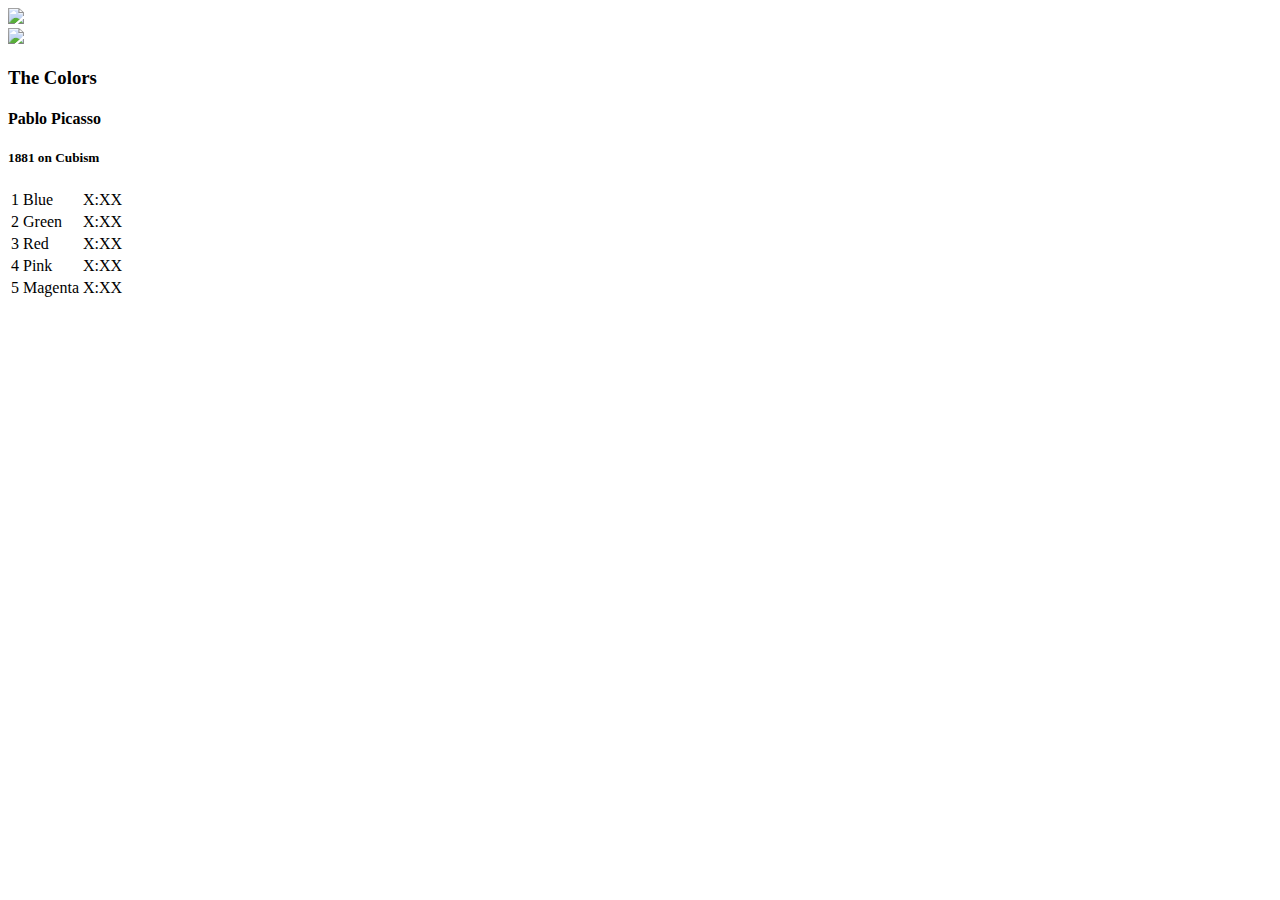
==== public/album.html @ 317a0e4a "added album" ====
<!DOCTYPE html>
 <html>
   <head>
     <title>Bloc Jams</title>
     <link rel="stylesheet" type="text/css" href="http://yui.yahooapis.com/3.17.1/build/cssreset/cssreset-min.css">
     <link href='http://fonts.googleapis.com/css?family=Open+Sans:400,800,600,700,300' rel='stylesheet' type='text/css'>
     <link rel="stylesheet" type="text/css" href="/stylesheets/app.css">
   </head>
   <body>
     <div class='nav-bar'> <!-- Nav Bar -->
       <img src="/images/blocjams.png">
     </div>

      <div class='album-container'>
        <div class='album-header-container'>
          <div>
            <img src="/images/album-placeholder.png" />
          </div>

          <div class='album-information'>
            <h3> The Colors </h3>
            <h4> Pablo Picasso </h4>
            <h5> 1881 on Cubism </h5>
          </div> 
        </div>

        <div>
          <table class='album-song-listening'>
            <tr>
              <td> 1 </td>
              <td> Blue </td>
              <td> X:XX </td>
            </tr>
            <tr>
              <td> 2 </td>
              <td> Green </td>
              <td> X:XX </td>
            </tr>
            <tr>
              <td> 3 </td>
              <td> Red </td>
              <td> X:XX </td>
            </tr>
            <tr>
              <td> 4 </td>
              <td> Pink </td>
              <td> X:XX </td>
            </tr>
            <tr>
              <td> 5 </td>
              <td> Magenta </td>
              <td> X:XX </td>
            </tr>
          </table>
        </div>

      </div>
 
   </body>
 </html>
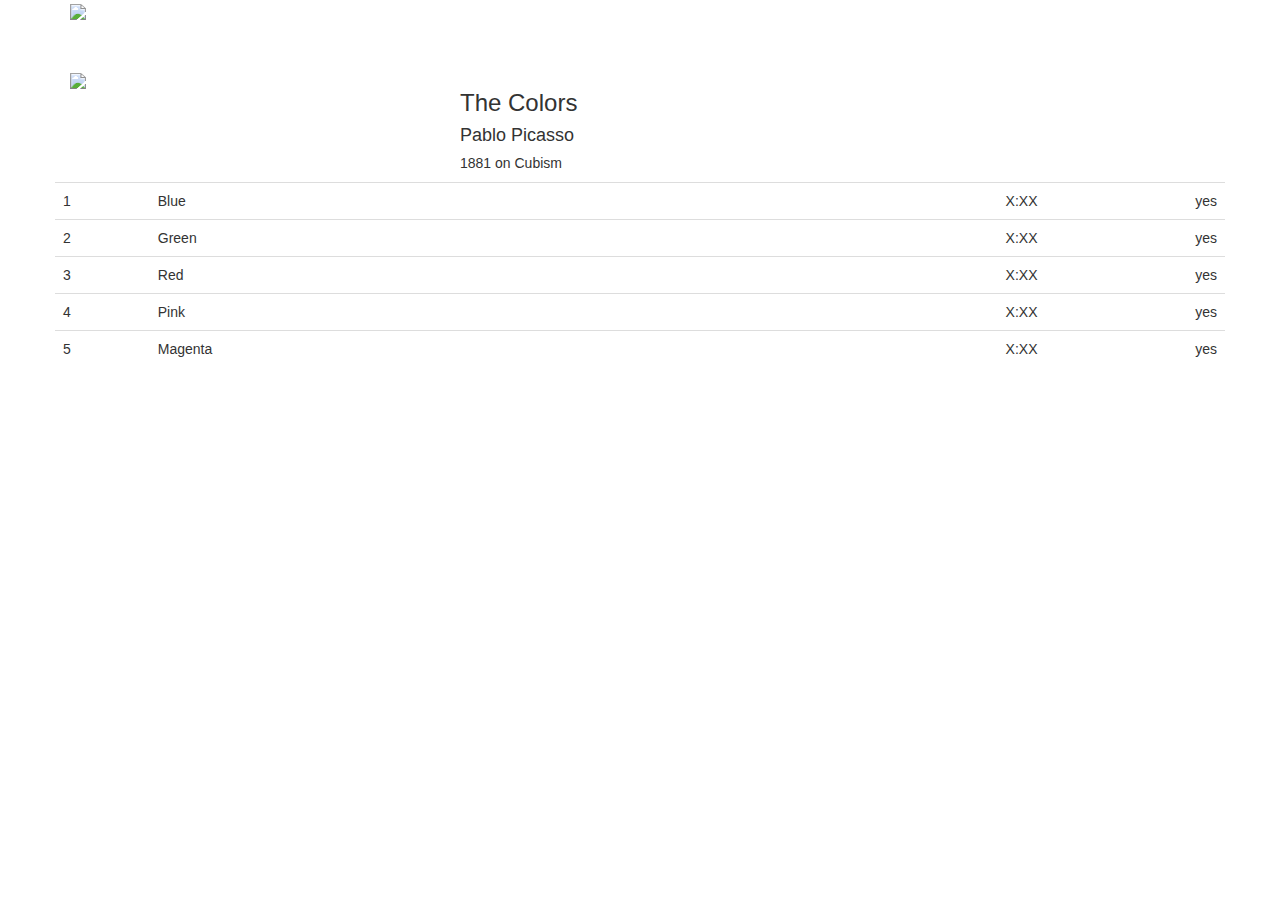
==== commit caed1c44: "Added bootstrap for grid and styles" ====
--- a/public/album.html
+++ b/public/album.html
@@ -4,52 +4,64 @@
      <title>Bloc Jams</title>
      <link rel="stylesheet" type="text/css" href="http://yui.yahooapis.com/3.17.1/build/cssreset/cssreset-min.css">
      <link href='http://fonts.googleapis.com/css?family=Open+Sans:400,800,600,700,300' rel='stylesheet' type='text/css'>
+     <link rel="stylesheet" href="//netdna.bootstrapcdn.com/bootstrap/3.1.1/css/bootstrap.min.css">
      <link rel="stylesheet" type="text/css" href="/stylesheets/app.css">
    </head>
-   <body>
-     <div class='nav-bar'> <!-- Nav Bar -->
-       <img src="/images/blocjams.png">
-     </div>
+   <body class='player'>
+      <nav class='player-header-nav navbar'>
+       <div class='container'>
+         <div class='navbar-header'> <!-- Nav Bar -->
+           <a class='logo navbar-left'>
+             <img src="/images/blocjams.png">
+           </a>
+         </div>
+       </div>
+      </nav>
 
-      <div class='album-container'>
-        <div class='album-header-container'>
-          <div>
+      <div class='album-container container'>
+       <div class='album-header-container row'> <!-- Album Header -->
+         <div class='col-md-3'> <!-- Album Image -->
             <img src="/images/album-placeholder.png" />
           </div>
 
-          <div class='album-information'>
+          <div class='album-header-information col-md-8 col-md-push-1'> <!-- Album Information -->
             <h3> The Colors </h3>
             <h4> Pablo Picasso </h4>
             <h5> 1881 on Cubism </h5>
           </div> 
         </div>
 
-        <div>
-          <table class='album-song-listening'>
+        <div class='row'> <!-- Song table -->
+          <table class='album-song-listening table'>
             <tr>
-              <td> 1 </td>
-              <td> Blue </td>
-              <td> X:XX </td>
+              <td class='col-md-1'> 1 </td>
+              <td class='col-md-9'> Blue </td>
+              <td class='col-md-2'> X:XX </td>
+              <td> yes </td>
             </tr>
             <tr>
-              <td> 2 </td>
-              <td> Green </td>
-              <td> X:XX </td>
+              <td class='col-md-1'> 2 </td>
+              <td class='col-md-9'> Green </td>
+              <td class='col-md-2'> X:XX </td>
+              <td> yes </td>
             </tr>
             <tr>
-              <td> 3 </td>
-              <td> Red </td>
-              <td> X:XX </td>
+              <td class='col-md-1'> 3 </td>
+              <td class='col-md-9'> Red </td>
+              <td class='col-md-2'> X:XX </td>
+              <td> yes </td>
             </tr>
             <tr>
-              <td> 4 </td>
-              <td> Pink </td>
-              <td> X:XX </td>
+              <td class='col-md-1'> 4 </td>
+              <td class='col-md-9'> Pink </td>
+              <td class='col-md-2'> X:XX </td>
+              <td> yes </td>
             </tr>
             <tr>
-              <td> 5 </td>
-              <td> Magenta </td>
-              <td> X:XX </td>
+              <td class='col-md-1'> 5 </td>
+              <td class='col-md-9'> Magenta </td>
+              <td class='col-md-2'> X:XX </td>
+              <td> yes </td>
             </tr>
           </table>
         </div>
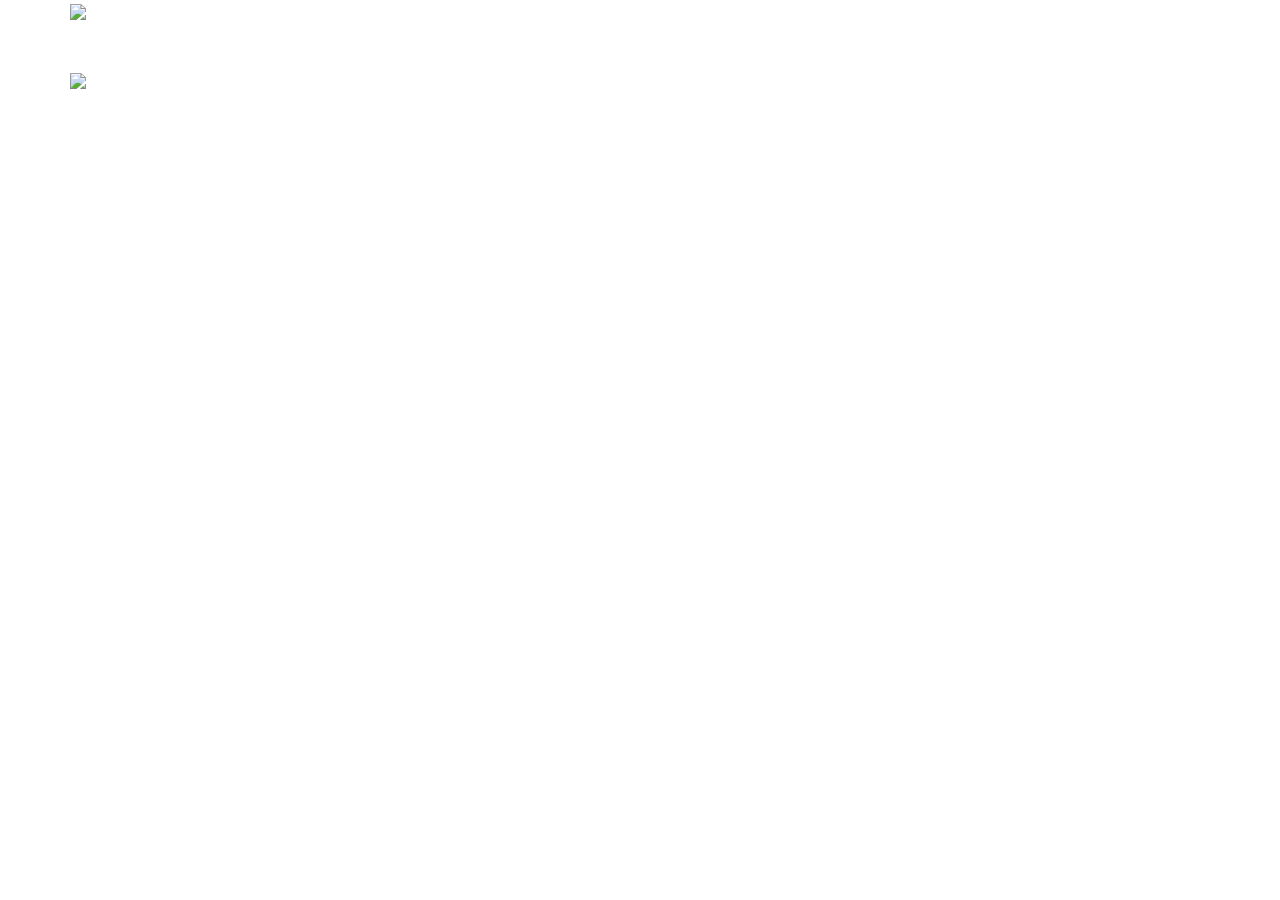
==== commit 12f2c511: "populated album view with jquery, javing problems with song info" ====
--- a/public/album.html
+++ b/public/album.html
@@ -6,6 +6,11 @@
      <link href='http://fonts.googleapis.com/css?family=Open+Sans:400,800,600,700,300' rel='stylesheet' type='text/css'>
      <link rel="stylesheet" href="//netdna.bootstrapcdn.com/bootstrap/3.1.1/css/bootstrap.min.css">
      <link rel="stylesheet" type="text/css" href="/stylesheets/app.css">
+      <script src='//cdnjs.cloudflare.com/ajax/libs/jquery/2.1.1/jquery.min.js'></script>
+     <script src='/javascripts/app.js'></script>
+     <script>
+       require('scripts/app');
+     </script>
    </head>
    <body class='player'>
       <nav class='player-header-nav navbar'>
@@ -25,44 +30,15 @@
           </div>
 
           <div class='album-header-information col-md-8 col-md-push-1'> <!-- Album Information -->
-            <h3> The Colors </h3>
-            <h4> Pablo Picasso </h4>
-            <h5> 1881 on Cubism </h5>
+            <h3 class='album-title'> </h3>
+            <h4 class='album-artist'> </h4>
+            <h5 class='album-meta-info'> </h5>
           </div> 
         </div>
 
         <div class='row'> <!-- Song table -->
           <table class='album-song-listening table'>
-            <tr>
-              <td class='col-md-1'> 1 </td>
-              <td class='col-md-9'> Blue </td>
-              <td class='col-md-2'> X:XX </td>
-              <td> yes </td>
-            </tr>
-            <tr>
-              <td class='col-md-1'> 2 </td>
-              <td class='col-md-9'> Green </td>
-              <td class='col-md-2'> X:XX </td>
-              <td> yes </td>
-            </tr>
-            <tr>
-              <td class='col-md-1'> 3 </td>
-              <td class='col-md-9'> Red </td>
-              <td class='col-md-2'> X:XX </td>
-              <td> yes </td>
-            </tr>
-            <tr>
-              <td class='col-md-1'> 4 </td>
-              <td class='col-md-9'> Pink </td>
-              <td class='col-md-2'> X:XX </td>
-              <td> yes </td>
-            </tr>
-            <tr>
-              <td class='col-md-1'> 5 </td>
-              <td class='col-md-9'> Magenta </td>
-              <td class='col-md-2'> X:XX </td>
-              <td> yes </td>
-            </tr>
+
           </table>
         </div>
 
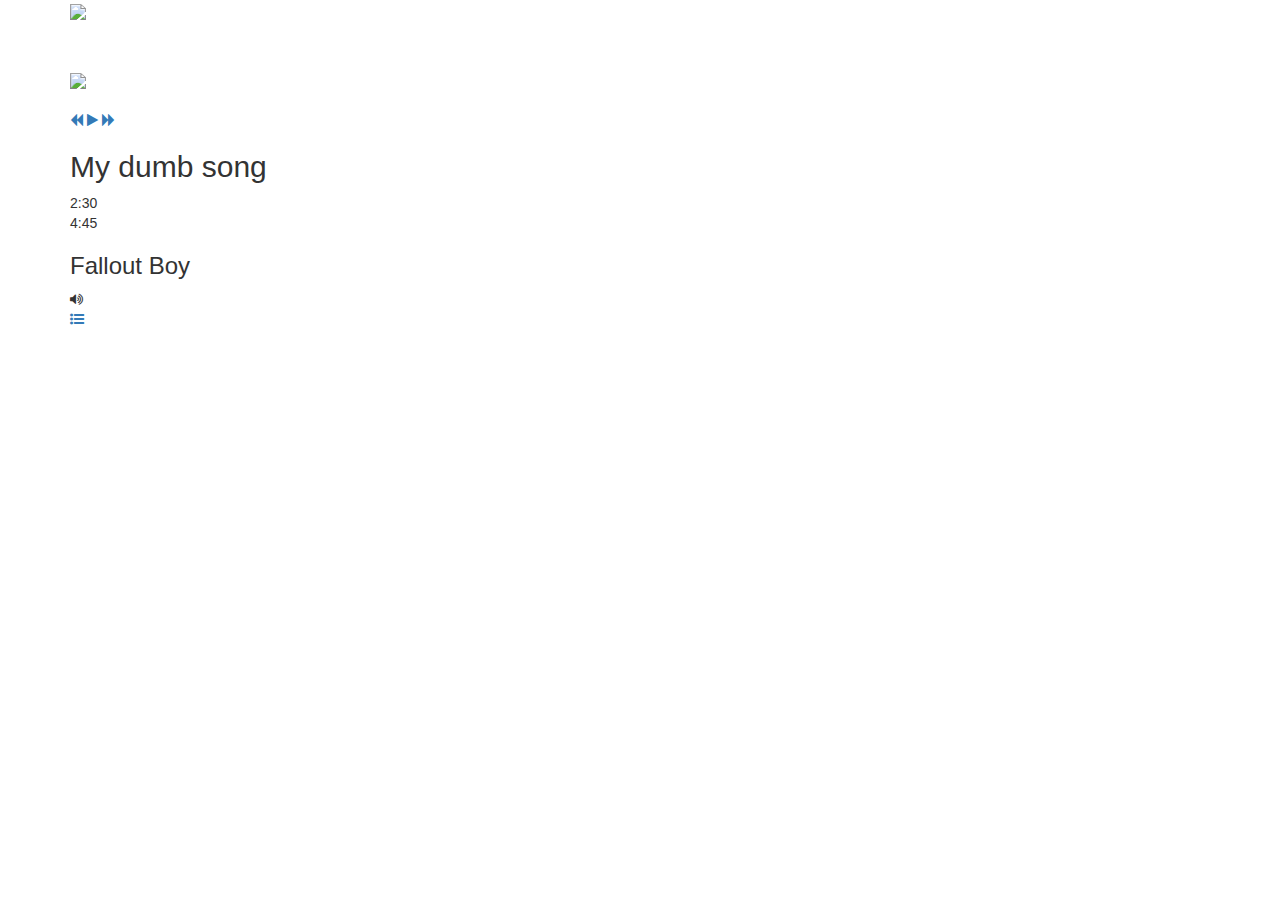
==== commit 3e771565: "added player bar, figuring out how/where to transition" ====
--- a/public/album.html
+++ b/public/album.html
@@ -5,6 +5,7 @@
      <link rel="stylesheet" type="text/css" href="http://yui.yahooapis.com/3.17.1/build/cssreset/cssreset-min.css">
      <link href='http://fonts.googleapis.com/css?family=Open+Sans:400,800,600,700,300' rel='stylesheet' type='text/css'>
      <link rel="stylesheet" href="//netdna.bootstrapcdn.com/bootstrap/3.1.1/css/bootstrap.min.css">
+     <link href="//netdna.bootstrapcdn.com/font-awesome/4.1.0/css/font-awesome.min.css" rel="stylesheet">
      <link rel="stylesheet" type="text/css" href="/stylesheets/app.css">
       <script src='//cdnjs.cloudflare.com/ajax/libs/jquery/2.1.1/jquery.min.js'></script>
      <script src='/javascripts/app.js'></script>
@@ -29,6 +30,7 @@
             <img src="/images/album-placeholder.png" />
           </div>
 
+
           <div class='album-header-information col-md-8 col-md-push-1'> <!-- Album Information -->
             <h3 class='album-title'> </h3>
             <h4 class='album-artist'> </h4>
@@ -37,12 +39,57 @@
         </div>
 
         <div class='row'> <!-- Song table -->
-          <table class='album-song-listening table'>
+          <table class='album-song-listing table'>
 
           </table>
         </div>
 
       </div>
+       
+     <div class='player-bar'>
+       <div class='container'>
+         <div class='play-controls player-bar-control-group left-controls'>
+           <a class='previous'>
+             <i class='fa fa-backward'></i>
+           </a>
+           <a class='play-pause'>
+             <i class='fa fa-play'></i>
+           </a>
+           <a class='next'>
+             <i class='fa fa-forward'></i>
+           </a>
+         </div>
+ 
+         <div class='currently-playing player-bar-control-group'>
+           <h2 class='song-name'>My dumb song</h2>
+           <div class='seek-control'>
+             <div class='seek-bar'>
+               <div class='fill'></div>
+               <div class='thumb'></div>
+             </div>
+             <div class='current-time'>2:30</div>
+             <div class='total-time'>4:45</div>
+           </div>
+           <h3 class='artist-name'>Fallout Boy</h3>
+         </div>
+ 
+         <div class='right-controls player-bar-control-group'>
+           <div class='volume' >
+             <i class='fa fa-volume-up'></i>
+             <div class='seek-bar'>
+               <div class='fill'></div>
+               <div class='thumb'></div>
+             </div>
+           </div>
+ 
+           <div class='queue-toggle'>
+             <a>
+               <i class='fa fa-list-ul'></i>
+             </a>
+           </div>
+         </div>
+       </div>
+     </div>
  
    </body>
  </html>